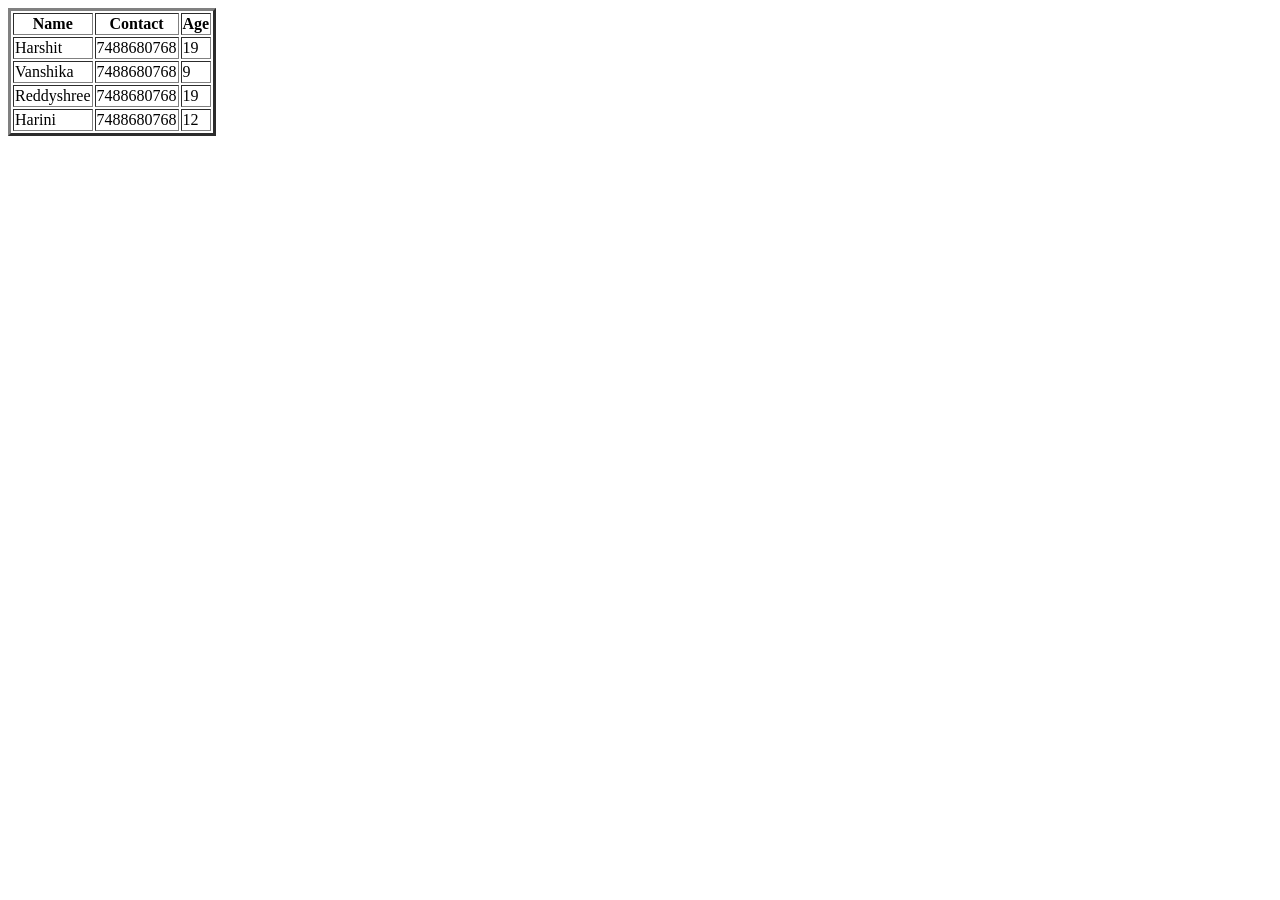
==== table.html @ 32c83d5b "media tag , nav_page, tables" ====
<!DOCTYPE html>
<html lang="en">
<head>
   <meta charset="UTF-8">
   <meta name="viewport" content="width=device-width, initial-scale=1.0">
   <title>Document</title>
</head>
<body>
   <table border="3"> 
      <thead>
        <tr>
         <th>Name</th>
         <th>Contact</th>
         <th>Age</th>
      </tr> 
      </thead>
      <tbody>
          <tr>
         <td>Harshit</td>
         <td>7488680768</td>
         <td>19</td>
      </tr> <tr>
         <td>Vanshika</td>
         <td>7488680768</td>
         <td>9</td>
      </tr> <tr>
         <td>Reddyshree</td>
         <td>7488680768</td>
         <td>19</td>
      </tr> 
      
      

      </tbody>
      <tfoot>
         <tr>
         <td>Harini</td>
         <td>7488680768</td>
         <td>12</td>
      </tr>

      </tfoot>
      
     
      
   </table>
   
</body>
</html>
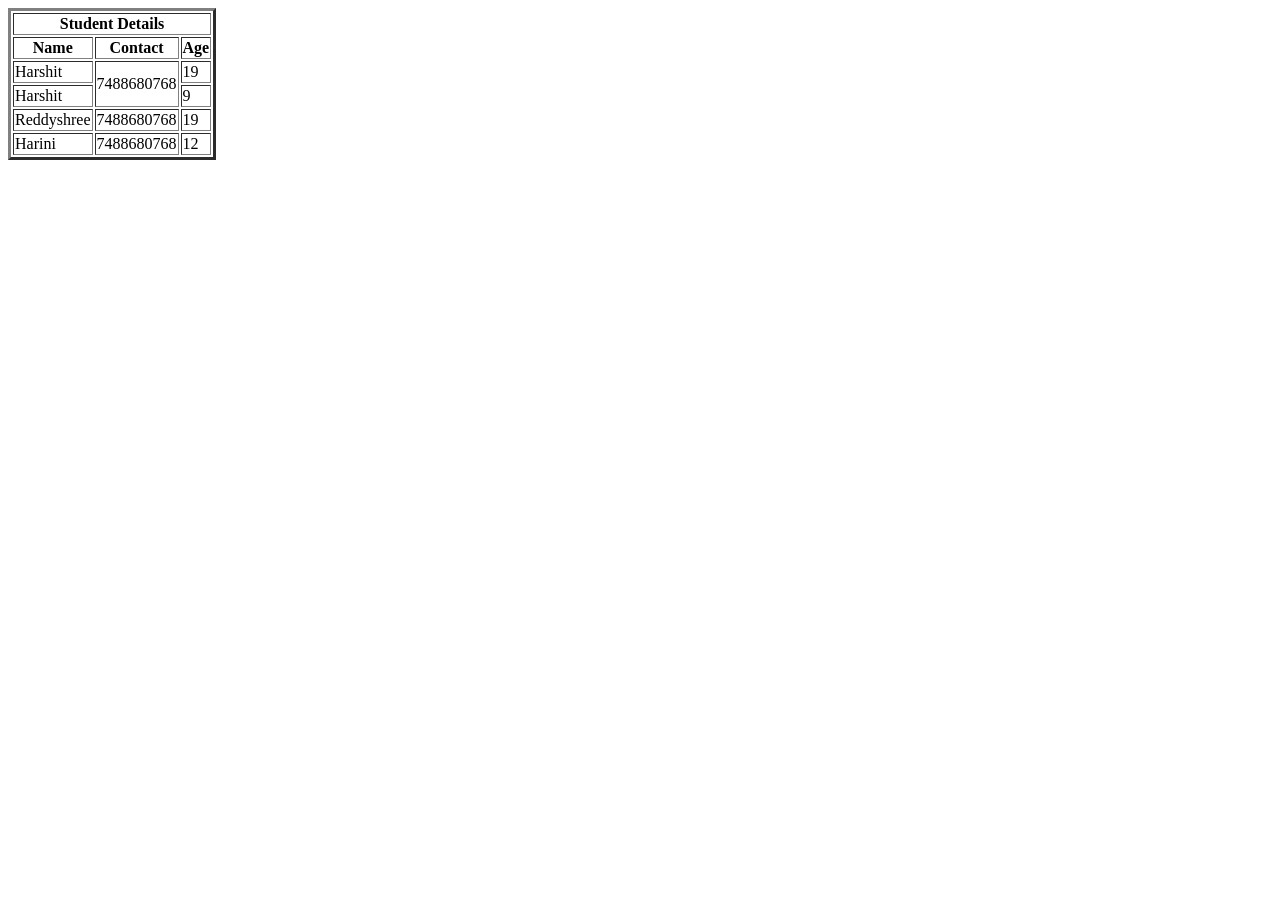
==== commit 7e28ae47: "col&rowspan" ====
--- a/table.html
+++ b/table.html
@@ -8,20 +8,21 @@
 <body>
    <table border="3"> 
       <thead>
+         <th colspan="3">Student Details</th>
         <tr>
          <th>Name</th>
          <th>Contact</th>
          <th>Age</th>
-      </tr> 
+      </tr>
       </thead>
       <tbody>
           <tr>
          <td>Harshit</td>
-         <td>7488680768</td>
+         <td rowspan="2">7488680768</td>
          <td>19</td>
       </tr> <tr>
-         <td>Vanshika</td>
-         <td>7488680768</td>
+        <td>Harshit</td>
+         
          <td>9</td>
       </tr> <tr>
          <td>Reddyshree</td>
